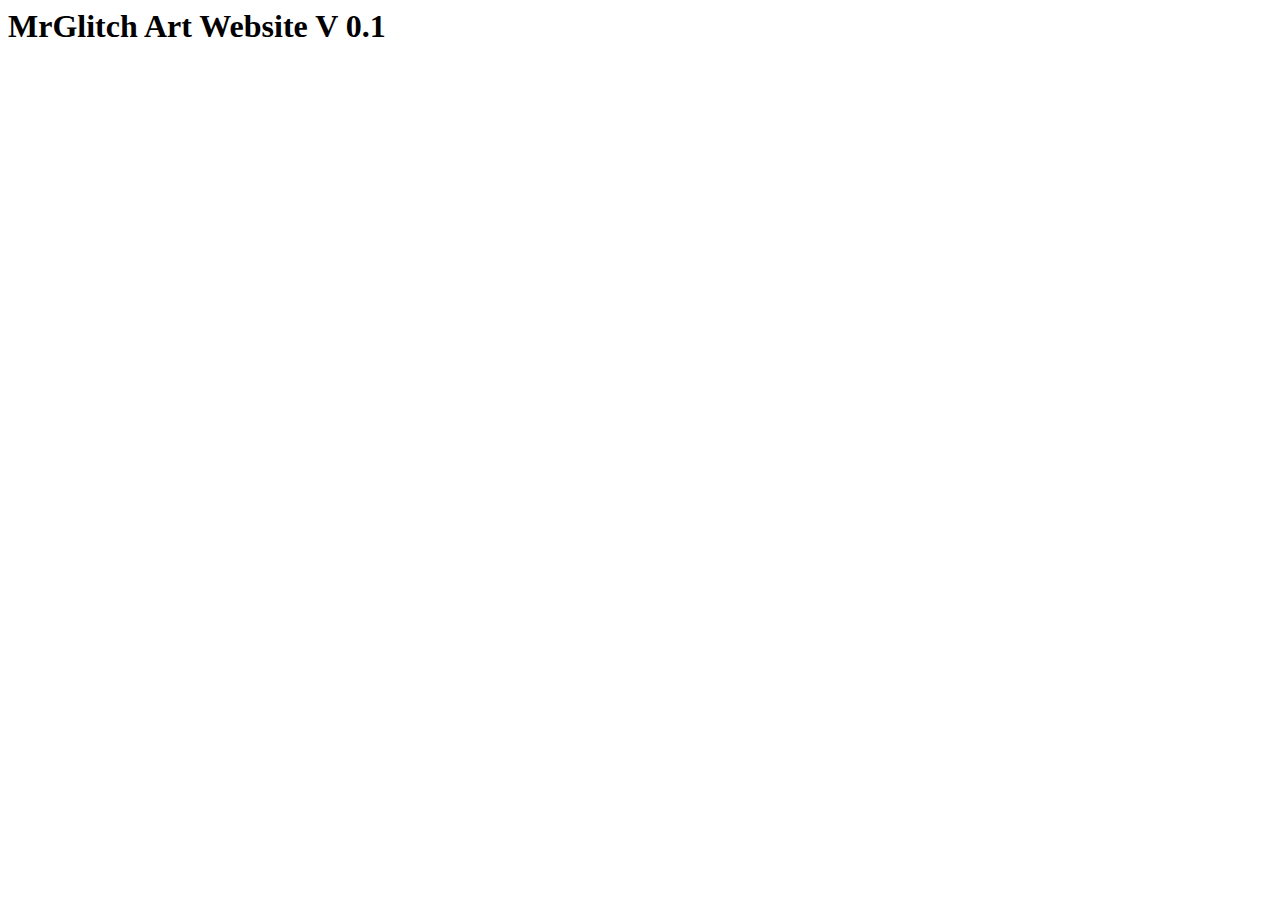
==== index.html @ 6d4f99e5 "initialcommit" ====
<html lang="en">
<head>
    <meta charset="UTF-8">
    <meta http-equiv="X-UA-Compatible" content="IE=edge">
    <meta name="viewport" content="width=device-width, initial-scale=1.0">
    <title>MrGlitch Website V 0.1</title>
</head>
<body>
    <h1>MrGlitch Art Website V 0.1</h1>
</body>
</html>
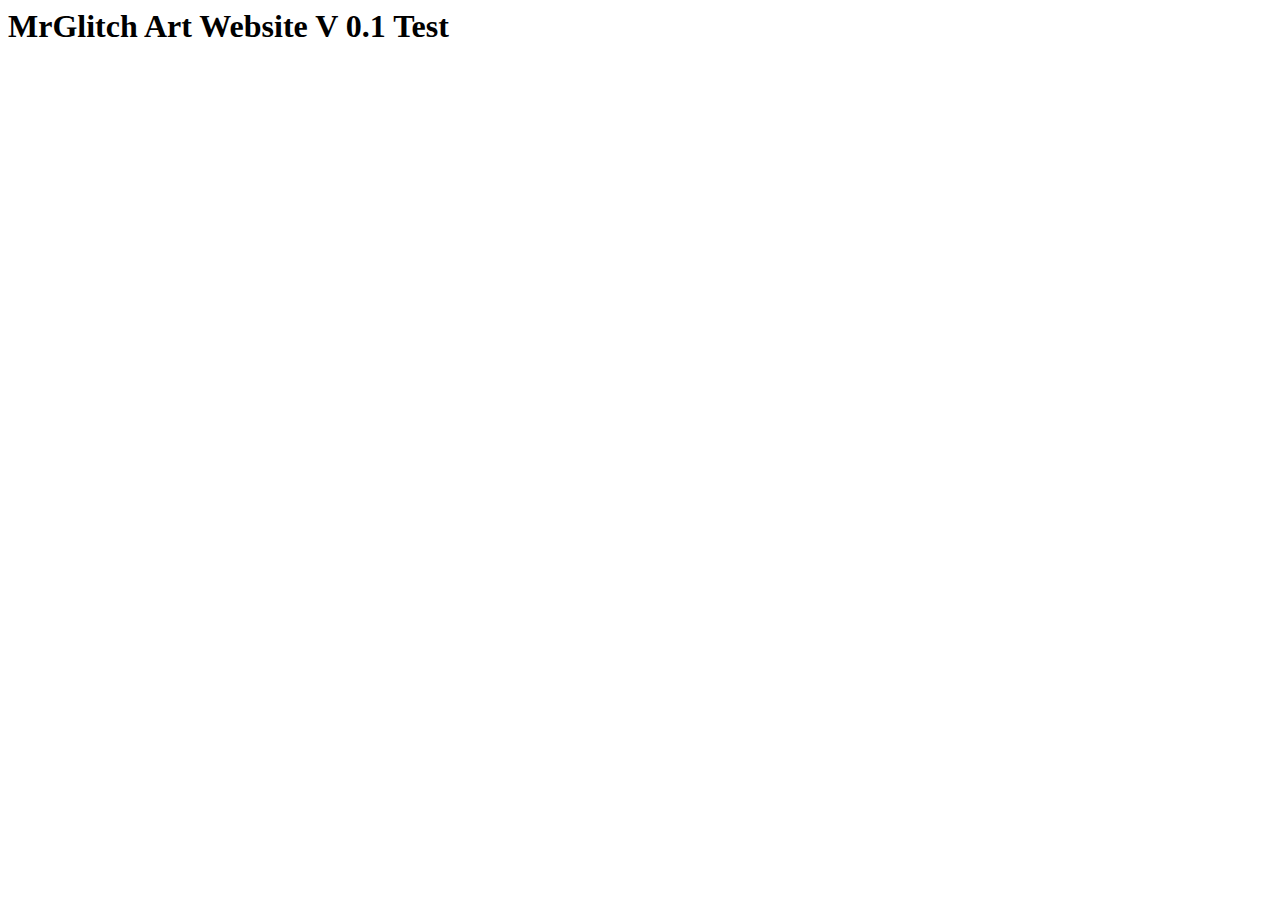
==== commit 1ee02336: "no message" ====
--- a/index.html
+++ b/index.html
@@ -3,9 +3,10 @@
     <meta charset="UTF-8">
     <meta http-equiv="X-UA-Compatible" content="IE=edge">
     <meta name="viewport" content="width=device-width, initial-scale=1.0">
-    <title>MrGlitch Website V 0.1</title>
+    <title>MrGlitch Website V 0.1.1</title>
+    <link rel="shortcut icon" href="favicon.ico" />
 </head>
 <body>
-    <h1>MrGlitch Art Website V 0.1</h1>
+    <h1>MrGlitch Art Website V 0.1 Test</h1>
 </body>
 </html>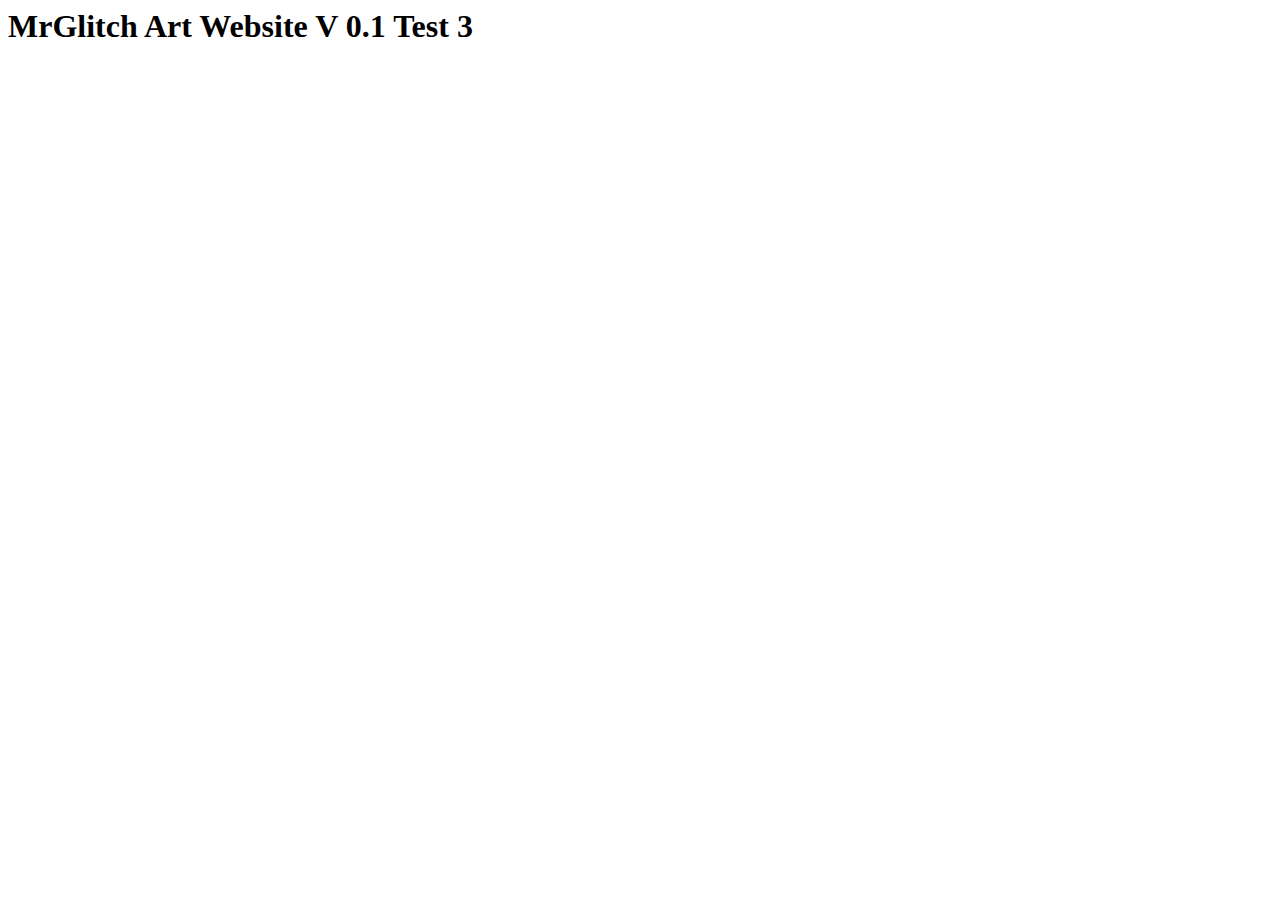
==== commit a7a64a9f: "Git Test 3" ====
--- a/index.html
+++ b/index.html
@@ -7,6 +7,6 @@
     <link rel="shortcut icon" href="favicon.ico" />
 </head>
 <body>
-    <h1>MrGlitch Art Website V 0.1 Test</h1>
+    <h1>MrGlitch Art Website V 0.1 Test 3</h1>
 </body>
 </html>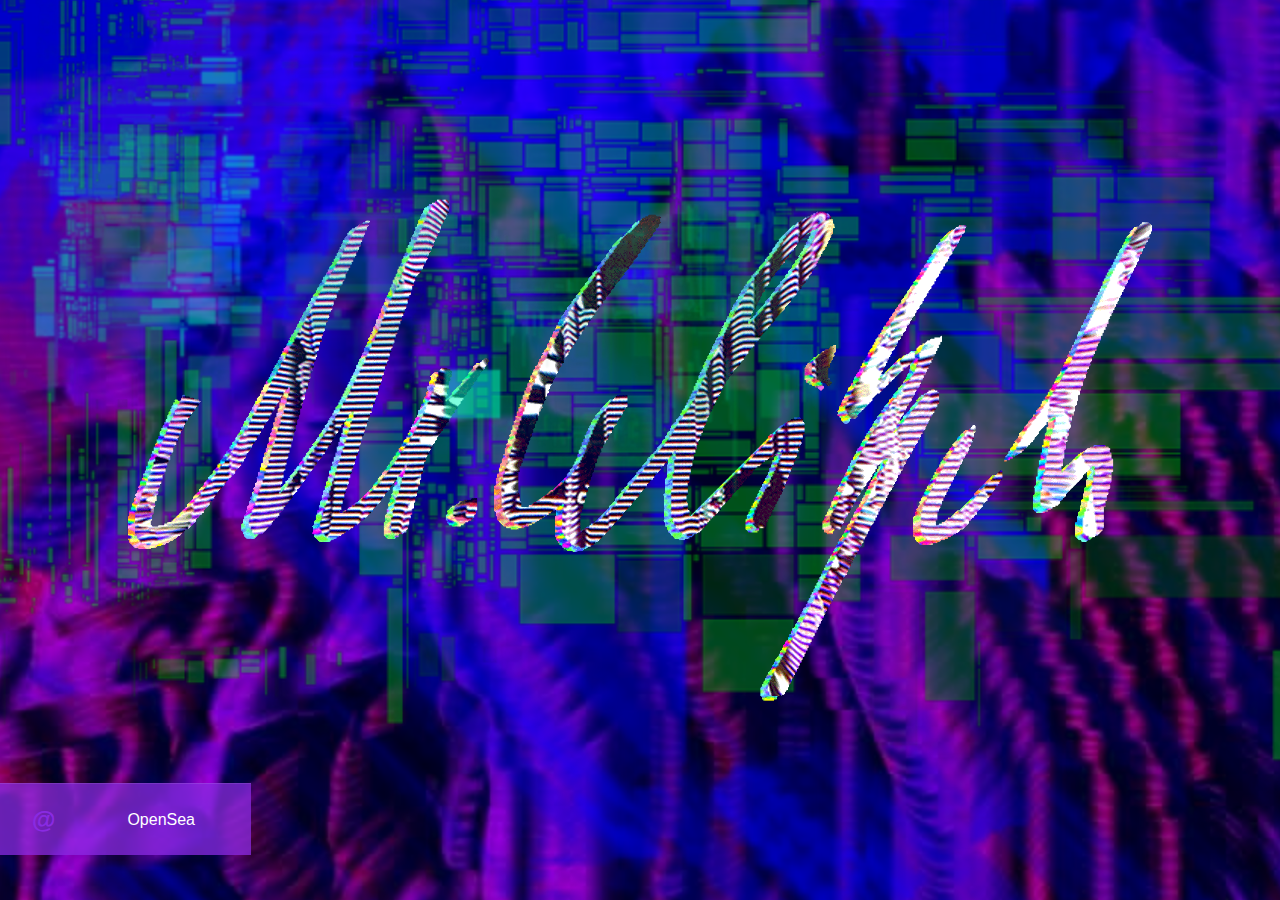
==== commit c339917d: "update to parallax website" ====
--- a/index.html
+++ b/index.html
@@ -1,12 +1,49 @@
+<!DOCTYPE html>
 <html lang="en">
 <head>
     <meta charset="UTF-8">
     <meta http-equiv="X-UA-Compatible" content="IE=edge">
     <meta name="viewport" content="width=device-width, initial-scale=1.0">
-    <title>MrGlitch Website V 0.1.1</title>
-    <link rel="shortcut icon" href="favicon.ico" />
+    <title>MrGlitchArt</title>
+    <link rel="stylesheet" href="style.css">
+    <!-- Favicons -->
+    <link href="img/favicon.png" rel="icon">
+    <link href="img/apple-touch-icon.png" rel="apple-touch-icon">
 </head>
+  <!--
+                                                                           
+ _|      _|                  _|_|_|  _|  _|    _|                _|        
+ _|_|  _|_|  _|  _|_|      _|        _|      _|_|_|_|    _|_|_|  _|_|_|    
+ _|  _|  _|  _|_|          _|  _|_|  _|  _|    _|      _|        _|    _|  
+ _|      _|  _|            _|    _|  _|  _|    _|      _|        _|    _|  
+ _|      _|  _|              _|_|_|  _|  _|      _|_|    _|_|_|  _|    _|  
+                                                                                                                                                     
+-->
 <body>
-    <h1>MrGlitch Art Website V 0.1 Test 3</h1>
+
+<main>
+    <img src="img/bg.jpg" data-speedx="0.3" data-speedy="0.3" class="parallax bg-img">
+    <img src="img/blue_fog.png" data-speedx="0.17" data-speedy="0.17" class="parallax fog-b">
+    <img src="img/green_squares.png" data-speedx="0.15" data-speedy="0.13" class="parallax green-sq">
+    <img src="img/Logo.gif" data-speedx="0.05" data-speedy="0.02" class="parallax logo">
+    <img src="img/blue_lines.png" data-speedx="0.05" data-speedy="0.42" class="parallax blue-li">
+</main> 
+<footer>
+    <nav>
+      <ul>
+        <li class="at-at">
+            <div class="stack" style="--stacks: 3;">
+                <span style="--index: 0;">@</span>
+                <span style="--index: 1;">@</span>
+                <span style="--index: 2;">@</span>
+            </div>
+        </li>
+        <li>
+            <a href="https://opensea.io/Mr_Glitch">OpenSea</a>
+        </li>
+      </ul>  
+    </nav>
+</footer>
+<script src="js/app.js"></script>
 </body>
 </html>--- a/style.css
+++ b/style.css
@@ -0,0 +1,249 @@
+*,
+*::before,
+*::after {
+    padding: 0;
+    margin: 0;
+    box-sizing: border-box;
+}
+
+body {
+    font-family:'Segoe UI', Tahoma, Geneva, Verdana, sans-serif;
+}
+
+::selection {
+    background-color: blueviolet;
+}
+
+
+main {
+    position: relative;
+    background-color: #333;
+    height: 100vh;
+    width: 100vw;
+    overflow: hidden;
+}
+
+#box {
+    position: absolute;
+    z-index: 14;
+    top: 50%;
+    left: 50%;
+    right: 50%;
+    transform: translate(-50%, -50%);
+    width:fit-content;
+    height:fit-content;
+    background-color: rgba(137, 43, 226, 0.8);
+    padding: 20px;
+    margin: 20px;
+}
+
+.parallax{
+    pointer-events: none;
+    transition: 0.05s cubic-bezier(0,.65,1,.25);
+}
+
+.bg-img {
+    z-index: 1;
+    position: absolute;
+    width: 4480px;
+    top: calc(50% - 400px);
+    left: calc(50% + 10px);
+    transform: translate(-50%, -50%);
+}
+
+.logo {
+    z-index: 4;
+    position: absolute;
+    width: 80%;
+    top: calc(50%);
+    left: calc(50%);
+    transform: translate(-50%, -50%);
+    pointer-events: none;
+}
+
+.fog-b {
+    z-index: 2;
+    position: absolute;
+    width: 4480px;
+    top: calc(50% - 500px);
+    left: calc(50% + 10px);
+    transform: translate(-50%, -50%);
+    pointer-events: none;
+}
+
+.green-sq {
+    z-index: 3;
+    position: absolute;
+    width: 2200px;
+    top: calc(50% - 100px);
+    left: calc(50% + 10px);
+    transform: translate(-50%, -50%);
+    pointer-events: none;
+}
+
+.blue-li {
+    z-index: 5;
+    position: absolute;
+    width: 2240px;
+    top: calc(50% - 500px);
+    left: calc(50% + 10px);
+    transform: translate(-50%, -50%);
+    pointer-events: none;
+}
+
+
+
+.text {
+    pointer-events: auto;
+}
+
+.text h2 {
+    font-weight: 100;
+    font-size: 6.5rem;
+    pointer-events: auto;
+    color: blanchedalmond;
+}
+
+.text h3 {
+    font-weight: 300;
+    font-size: 6.5rem;
+    color:aquamarine;
+}
+
+
+
+
+.vignette 
+{
+   position: absolute;
+   z-index: 100;
+   width: 100%; 
+   height: 100%;
+   top: 0;
+   left: 0;
+   background-color: radial-gradient(ellipse at center, rgba(0, 0, 0, 0) 60%, rgba(0, 0, 0, 0.7));
+   pointer-events: none;
+}
+
+@-webkit-keyframes borderBlink {    
+    from, to {    
+        border-color: transparent;    
+    }    
+    50% {    
+        border-color: rgba(137, 43, 226, 0.8);   
+    }    
+}    
+@keyframes borderBlink {    
+    from, to {    
+        border-color: transparent; 
+    }    
+    50% {    
+        border-color:rgba(89, 244, 46, 0.8); 
+    }    
+}    
+.borderBlink{    
+    border:14px groove rgb(97, 212, 58);
+    /* add 'border-color: transparent' if you wish no border to show initially */  
+}
+.borderBlink {    
+    -webkit-animation: borderBlink 2s step-end infinite;    
+    animation: borderBlink 2s step-end infinite;    
+}
+
+.at-at {
+    padding-right: 3em;
+    color: rgba(137, 43, 226);
+}
+
+footer {
+    z-index: 999;
+    position:absolute;
+    top:95vh;
+    transform:translateY(-100%);
+    display: inline-block;
+    height: 4.5rem;
+    background-color: rgba(137, 43, 226, 0.75);
+    border-top: 1px solid rgba(255, 255, 255, 0.1);
+    display: flex;
+    align-items: center;
+    justify-content: space-between;
+
+}
+
+footer nav {
+    margin: 0 auto;
+    padding: 0 2rem;
+    display: flex;
+    justify-content: space-between;
+    align-items: center;
+}
+
+footer ul {
+    display: flex;
+    list-style: none;
+    align-items: center;
+}
+
+footer ul a {
+    text-decoration: none;
+    color: #fff;
+    padding: 0 1.5rem;
+    font-weight: 300;
+}
+
+footer ul a:hover {
+    color:aqua; 
+}
+
+
+.stack {
+    display: grid;
+    grid-template-columns: 1fr;
+  }
+  
+  .stack span {
+    font-weight: bold;
+    grid-row-start: 1;
+    grid-column-start: 1;
+    font-size: 1.5rem;
+    --stack-height: calc(100% / var(--stacks) - 1px);
+    --inverse-index: calc(calc(var(--stacks) - 1) - var(--index));
+    --clip-top: calc(var(--stack-height) * var(--index));
+    --clip-bottom: calc(var(--stack-height) * var(--inverse-index));
+    clip-path: inset(var(--clip-top) 0 var(--clip-bottom) 0);
+    animation: stack 340ms cubic-bezier(.46,.29,0,1.24) 1 backwards calc(var(--index) * 120ms), glitch 2s ease infinite 2s alternate-reverse;
+  }
+  
+  .stack span:nth-child(odd) { --glitch-translate: 8px; }
+  .stack span:nth-child(even) { --glitch-translate: -8px; }
+  
+  @keyframes stack {
+    0% {
+      opacity: 0;
+      transform: translateX(-50%);
+      text-shadow: -2px 3px 0 red, 2px -3px 0 blue;
+    };
+    60% {
+      opacity: 0.5;
+      transform: translateX(50%);
+    }
+    80% {
+      transform: none;
+      opacity: 1;
+      text-shadow: 2px -3px 0 red, -2px 3px 0 blue;
+    }
+    100% {
+      text-shadow: none;
+    }
+  }
+  
+  @keyframes glitch {
+    0% {
+      text-shadow: -2px 3px 0 red, 2px -3px 0 blue;
+      transform: translate(var(--glitch-translate));
+    }
+    2% {
+      text-shadow: 2px -3px 0 red, -2px 3px 0 blue;
+    }
+    4%, 100% {  text-shadow: none; transform: none; }
+  }